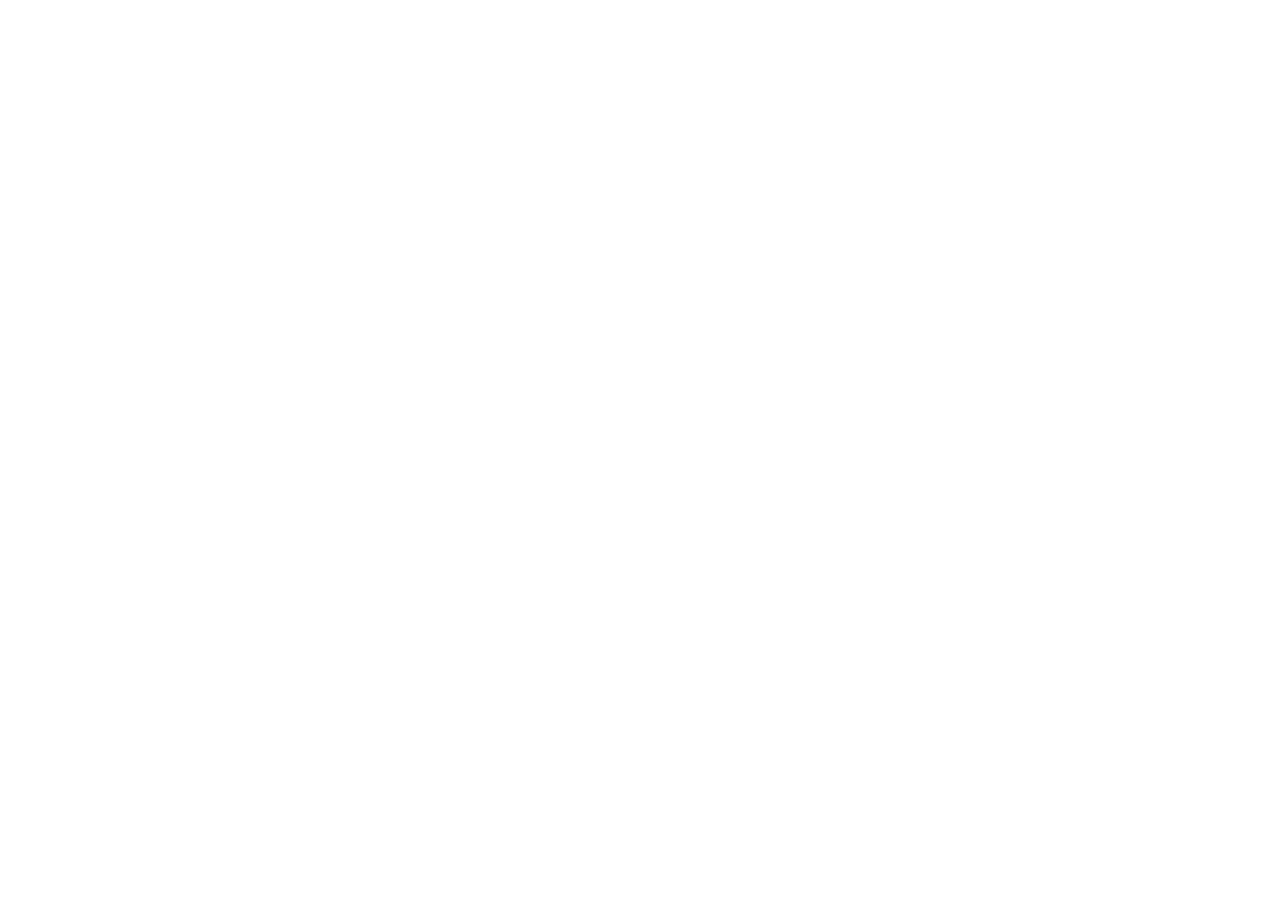
==== index.html @ 6fc38ea1 "initial commit" ====
<!DOCTYPE html>
<html lang="en">
<head>
    <meta charset="UTF-8">
    <meta name="viewport" content="width=device-width, initial-scale=1.0">
    <title>Document</title>
</head>
<body>
    
</body>
</html>
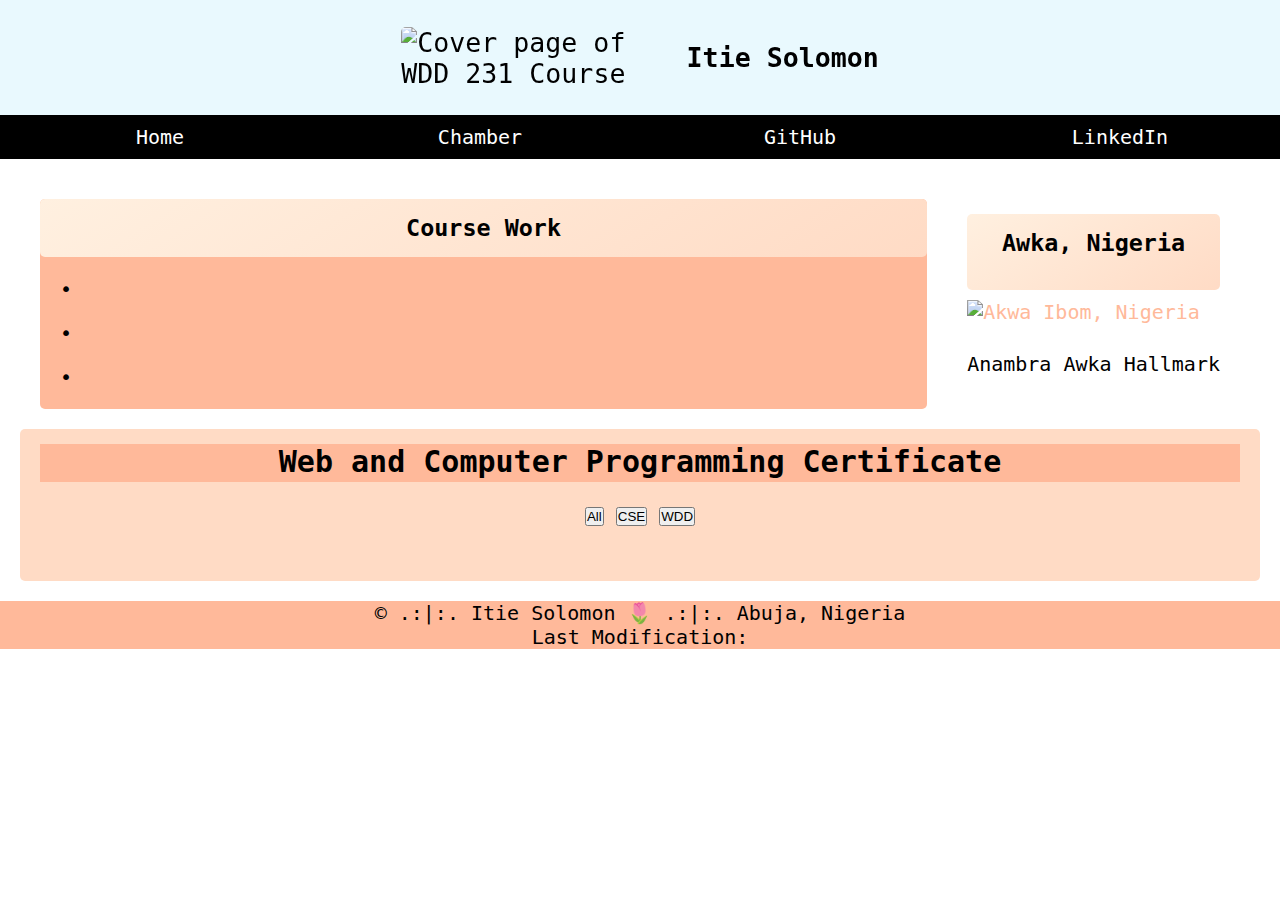
==== commit be9b3d5c: "course module" ====
--- a/index.html
+++ b/index.html
@@ -1,11 +1,82 @@
 <!DOCTYPE html>
 <html lang="en">
-<head>
+  <head>
     <meta charset="UTF-8">
     <meta name="viewport" content="width=device-width, initial-scale=1.0">
-    <title>Document</title>
-</head>
-<body>
+    <meta name="description" content="WDD 231 - Web Frontend 1. course assignment for building of course home page">
+    <meta name="author" content="Itie Solomon - WDD 231-Web Frontend 1">
+    <meta property="og:title" content="My Awesome Webpage">
+    <meta name="keywords" content="HTML, CSS, JavaScript">
+    <meta property="og:image" content="https://example.com/your-image.jpg">
+    <link rel="preconnect" href="https://fonts.googleapis.com">
+    <meta property="og:description" content="WDD 231 - Web Frontend 1 course homepage">
+    <meta property="og:url" content="https://your-website-url.com">
+    <link rel="preconnect" href="https://fonts.gstatic.com" crossorigin>
+    <link href="https://fonts.googleapis.com/css2?family=Roboto:wght@100;400&display=swap" rel="stylesheet">
+
+    <title>Okoye Emmanuel - WDD 231 - Web Frontend 1</title>
+    <link rel="stylesheet" href="styles/parent.css">
+    <link rel="stylesheet" href="styles/large.css">
+    <link rel="stylesheet" href="styles/normalize.css">
+    <link rel="icon" href="favicon.ico">
     
-</body>
+    <script src="scripts/script.js" defer></script>
+  </head>
+  <body>
+    <div>
+      <header>
+        <div class="img-box">
+          <img src="images/employees3.webp" alt="Cover page of WDD 231 Course" width="500" height="350" loading="lazy">
+        </div>
+        <h1>Itie Solomon</h1>
+      </header>
+
+      <nav>
+        <button id="menu"></button>
+        <ul class="navigation">
+          <li><a href="#" title="Home" class="active">Home</a></li>
+          <li><a href="https://github.com/Solomonitie/wdd231/chamber" target="_blank">Chamber</a></li>
+          <li><a href="https://github.com/Solomonitie-program" target="_blank">GitHub</a></li>
+          <li><a href="https://www.linkedin.com/in/ solomon-itie-0a723362" target="_blank">LinkedIn</a></li>
+        </ul>
+      </nav>
+    </div>
+
+    <main>
+      <section class="course-work-box">
+        <div class="course-work-list">
+          <h3>Course Work</h3>
+          <ul>
+            <li>•</li>
+            <li>•</li>
+            <li>•</li>
+          </ul>
+        </div>
+
+        <section class="state-info-box">
+          <h3>Awka, Nigeria</h3>
+          <div class="country-img-box">
+            <img src="images/landmark.webp" alt="Akwa Ibom, Nigeria" title="Landmark Bridge" width="497" height="350" loading="lazy">
+          </div>
+          <p>Anambra Awka Hallmark</p>
+        </section>
+      </section>
+
+      <section class="certificate">
+        <h2>Web and Computer Programming Certificate</h2>
+        <div class="buttons">
+          <button onclick="filterCourses('all')">All</button>
+          <button onclick="filterCourses('CSE')">CSE</button>
+          <button onclick="filterCourses('WDD')">WDD</button>
+        </div>
+        <div id="courses"></div>
+        <div id="totalCredits" class="total-credit"></div>
+      </section>
+    </main>
+
+    <footer>
+      <p>&copy; <span id="year"></span> .:|:. Itie Solomon 🌷 .:|:. Abuja, Nigeria</p>
+      <p>Last Modification: <span id="lastModified"></span></p>
+    </footer>
+  </body>
 </html>--- a/styles/parent.css
+++ b/styles/parent.css
@@ -0,0 +1,246 @@
+:root {
+    /* creating custom property values / variables */
+    --font-family: "Roboto Mono", monospace, san-serif;
+    --box-shadow: 0 0 2rem -5px rgba(105, 105, 105, 0.26);
+    --fluid-text-0: clamp(1rem, calc(0.96rem + 0.22vw), 1.13rem);
+    --fluid-text-1: clamp(1.2rem, calc(1.1rem + 0.52vw), 1.5rem);
+    --fluid-text-2: clamp(1.44rem, calc(1.25rem + 0.97vw), 2rem);
+    --fluid-text-3: clamp(1.73rem, calc(1.4rem + 1.63vw), 2.66rem);
+    --body-text-clamp: clamp(1.6rem, calc(1.8rem + 0.97vw), 2rem);
+    --header-bg: rgba(223, 247, 254, 0.7);
+    --section-bg: rgba(17, 31, 45, 0.5);
+    --section-header: linear-gradient(147deg, #fff0e0 0%, #ffdbc5 100%);
+    --bg-color:#ffb99a ;
+  }
+  
+  *,
+  *::after,
+  *::before {
+    margin: 0;
+    padding: 0;
+    box-sizing: inherit;
+  }
+  
+  html {
+    font-size: 50%;
+    box-sizing: border-box;
+  }
+  
+  body {
+    font-family: var(--font-family);
+    font-size: var(--fluid-text-2);
+    align-items: center;
+    
+  }
+  .state-info-box img {
+    width: 100%;
+  }
+  
+  header,
+  footer {
+    background-color: var(--header-bg);
+    backdrop-filter: blur(6px);
+  }
+  
+  header {
+    font-size: var(--fluid-text-2);
+    padding: 1em;
+    display: flex;
+    justify-content: center;
+    align-items: center;
+    gap: 4rem;
+  }
+  
+  header h1 {
+    font-size: var(--fluid-text-3);
+  }
+  
+  header span {
+    color: #ffb99a;
+  }
+  
+  ul {
+    list-style: none;
+  }
+  
+  nav {
+    background-color: #000;
+    color: #fff;
+    position: relative;
+    display: grid;
+  }
+  
+  nav ul {
+    text-align: center;
+  }
+  
+  nav ul li {
+    padding: 1rem 2rem;
+    cursor: pointer;
+  }
+  
+  nav ul li a:link,
+  nav ul li a:visited {
+    color: #fff;
+    text-decoration: none;
+  }
+  
+  nav ul li:hover {
+    background-color: var(--bg-color);
+    color: #000;
+  }
+  
+  nav ul li a:hover {
+    color: #000;
+  }
+  
+  main {
+    color: var(--bg-color);
+    padding: 2rem;
+
+  }
+  
+  header img {
+    width: 100%;
+    height: auto;
+    border-radius: 5px;
+  }
+  
+  .img-box {
+    width: 30%;
+  }
+  
+  main :where(h2, h3) {
+    text-align: center;
+  }
+  
+  main h2 {
+    color: var(--bg-color);
+    border-bottom: 3px solid var(--bg-color);
+    background-color: #ffb99a;
+  }
+  
+  main h3:not(.country h3) {
+    background: var(--section-header);
+    border-radius: 0.5rem;
+    color: #000;
+  }
+  
+  main :where(section, h3) {
+    padding: 1.5rem 2rem;
+  }
+  
+  .course-work-box {
+    display: grid;
+    grid-template-columns: 1fr;
+    gap: 2rem;
+    padding: 20px; /* Optional padding for inner spacing */
+    
+  }
+
+  .course-work-box li {
+    margin: 2rem;
+  }
+  
+  
+  .state-info-box {
+    display: grid;
+    gap: 1rem;
+  }
+  
+  .state-info-box p {
+    color: #000;
+    text-align: center;
+  
+  }
+  
+  .course-work-list li {
+    color: #000;
+  }
+  
+  .course-work-list {
+    background-color: #ffb99a;
+    border-radius: 0.5rem;
+    
+  }
+  
+  .state-img-box img {
+    width: 30%;
+    height: auto;
+  }
+  
+  .certificate {
+    display: grid;
+    gap: 2rem;
+    background-color: #ffdbc5;
+    border-radius: 0.5rem;
+  }
+  
+  .certificate h2 {
+    color: #000;
+  }
+  
+  .buttons {
+    width: fit-content;
+    margin: 0 auto;
+  }
+  
+  .completed {
+    background-color: #ffb99a;
+    color: #000;
+    padding: 10px;
+    margin: 5px;
+    border-radius: 5px;
+  }
+  
+  .not-completed {
+    background-color: #d3d3d3;
+    color: black;
+    padding: 10px;
+    margin: 5px;
+    border-radius: 5px;
+  }
+  .total-credit {
+    background-color: #d3d3d3;
+    color: #000;
+  }
+  footer {
+    text-align: center;
+    background-color: #ffb99a;
+  }
+  
+  #menu {
+    font-size: 1.5rem;
+    border: 1px solid rgba(0, 0, 0, 0.3);
+    padding: 3px 7px 6px;
+    background-color: #eee;
+    color: #000;
+    width: 100%;
+    height: 5rem;
+  }
+  
+  #menu::before {
+    content: "☰";
+    font-size: 3rem;
+  }
+  
+  #menu.open::before {
+    content: "❎";
+    
+  }
+  #hamburger {
+    display: flex;
+    display: none; 
+    justify-content: center;
+  }
+  
+  .navigation li {
+    display: none;
+  }
+  
+  .open li {
+    display: block;
+    width: 100%;
+  }
+  
+  --- a/styles/large.css
+++ b/styles/large.css
@@ -0,0 +1,70 @@
+@media only screen and (min-width: 70em) {
+    html {
+      font-size: 62.5%;
+    }
+  
+    header {
+      font-size: var(--fluid-text-3);
+    }
+  
+    nav,
+    main {
+      max-width: 180rem;
+      margin: 0 auto;
+    }
+  
+    nav {
+      height: fit-content;
+    }
+  
+    nav ul {
+      display: flex;
+    }
+  
+    nav ul li {
+      display: flex;
+      align-items: center;
+      justify-content: center;
+      width: 100%;
+    }
+  
+  
+    figcaption {
+      font-size: 2.5rem;
+    }
+  
+    main h2 {
+      text-align: center;
+    }
+  
+    .img-box {
+      width: 20%;
+    }
+  
+    .course-work-list {
+      grid-column: 1/ 3;
+      width: 100%;
+      
+    }
+    
+    .state-info-box {
+      grid-column: 3 / 4;
+    
+    }
+    .state-info-box img {
+      width: 100%;
+    }
+    #menu {
+      display: none;
+    }
+    
+    .navigation li {
+      display: block;
+    }
+  
+    #courses {
+      display: grid;
+      grid-template-columns: repeat(auto-fit, minmax(300px, 1fr));
+    }
+    
+  }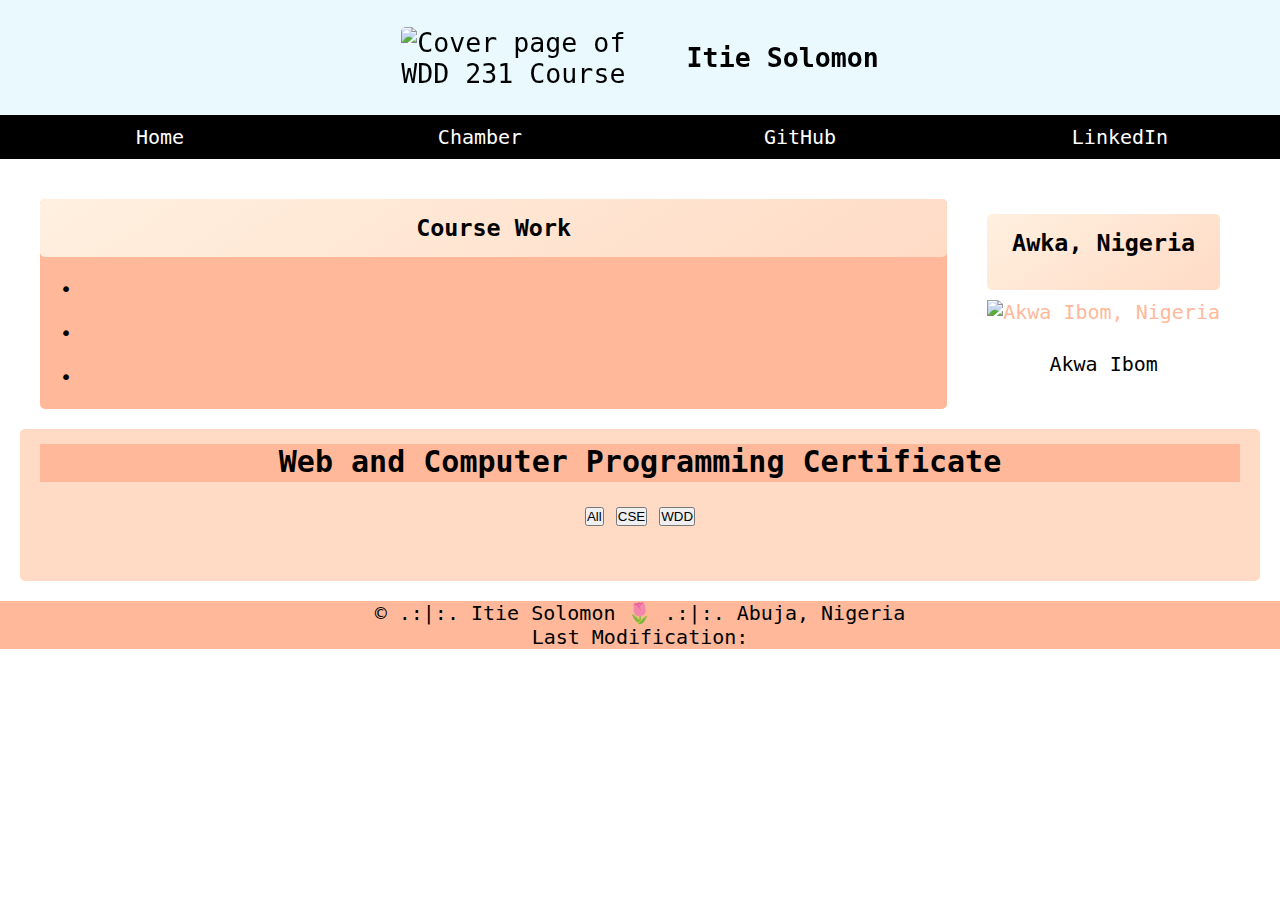
==== commit 2d62258a: "images" ====
--- a/index.html
+++ b/index.html
@@ -14,7 +14,7 @@
     <link rel="preconnect" href="https://fonts.gstatic.com" crossorigin>
     <link href="https://fonts.googleapis.com/css2?family=Roboto:wght@100;400&display=swap" rel="stylesheet">
 
-    <title>Okoye Emmanuel - WDD 231 - Web Frontend 1</title>
+    <title>Itie Solomon - WDD 231 - Web Frontend 1</title>
     <link rel="stylesheet" href="styles/parent.css">
     <link rel="stylesheet" href="styles/large.css">
     <link rel="stylesheet" href="styles/normalize.css">
@@ -58,7 +58,7 @@
           <div class="country-img-box">
             <img src="images/landmark.webp" alt="Akwa Ibom, Nigeria" title="Landmark Bridge" width="497" height="350" loading="lazy">
           </div>
-          <p>Anambra Awka Hallmark</p>
+          <p>Akwa Ibom</p>
         </section>
       </section>
 
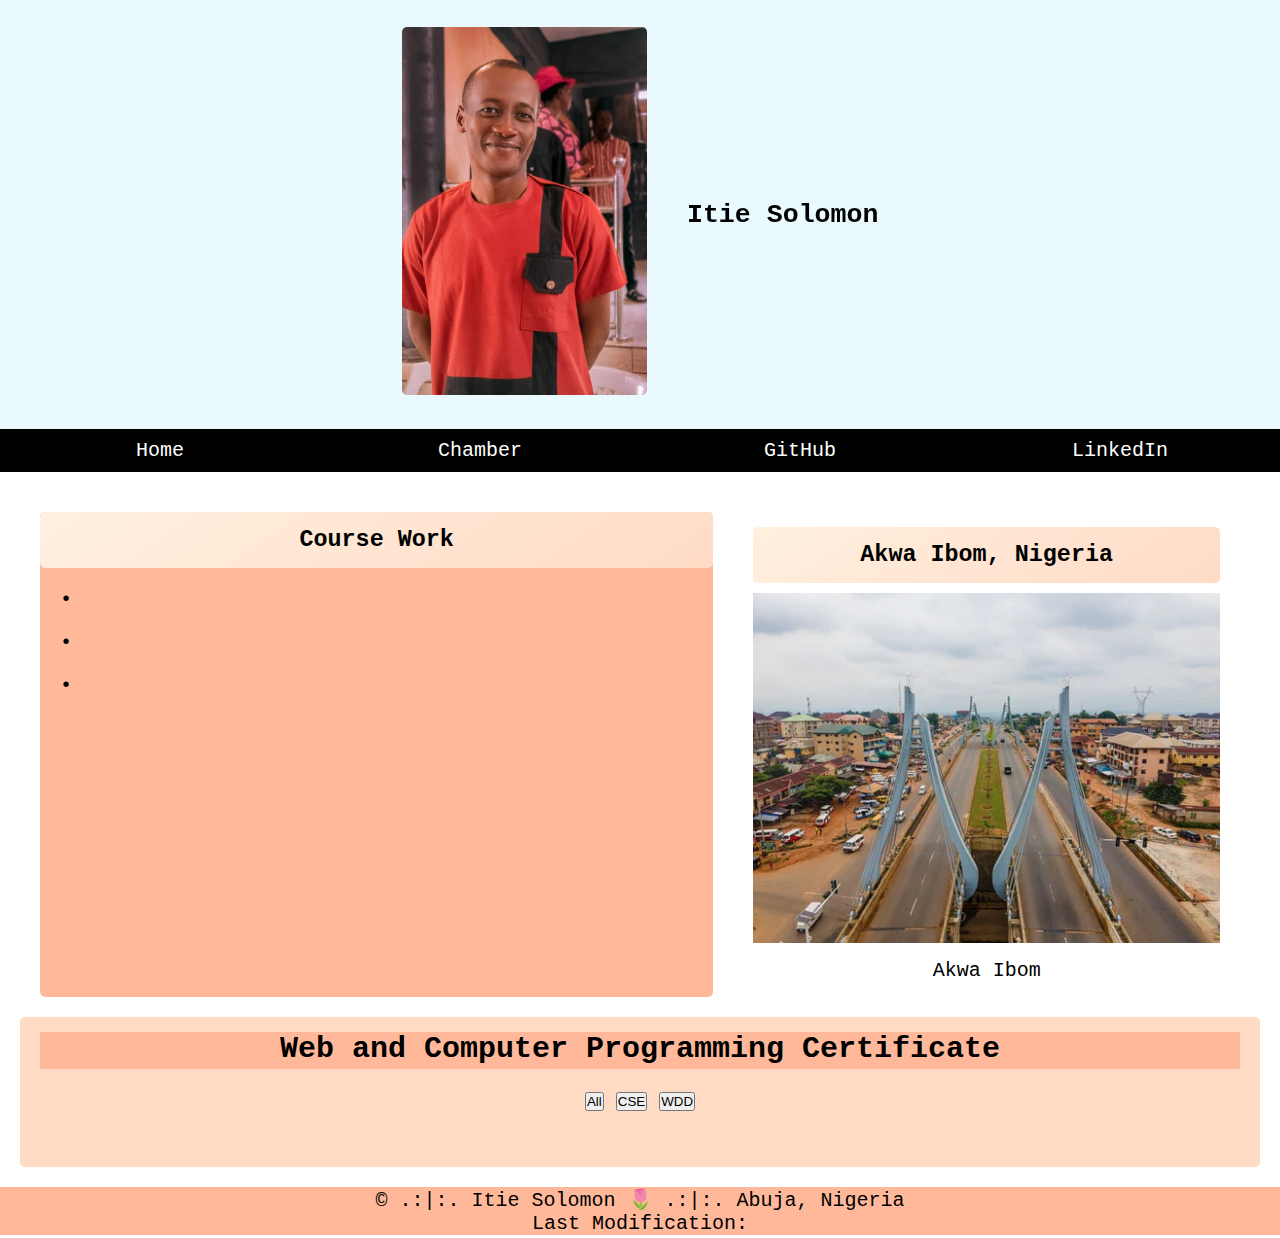
==== commit 71742a6d: "edited" ====
--- a/index.html
+++ b/index.html
@@ -54,7 +54,7 @@
         </div>
 
         <section class="state-info-box">
-          <h3>Awka, Nigeria</h3>
+          <h3>Akwa Ibom, Nigeria</h3>
           <div class="country-img-box">
             <img src="images/landmark.webp" alt="Akwa Ibom, Nigeria" title="Landmark Bridge" width="497" height="350" loading="lazy">
           </div>
